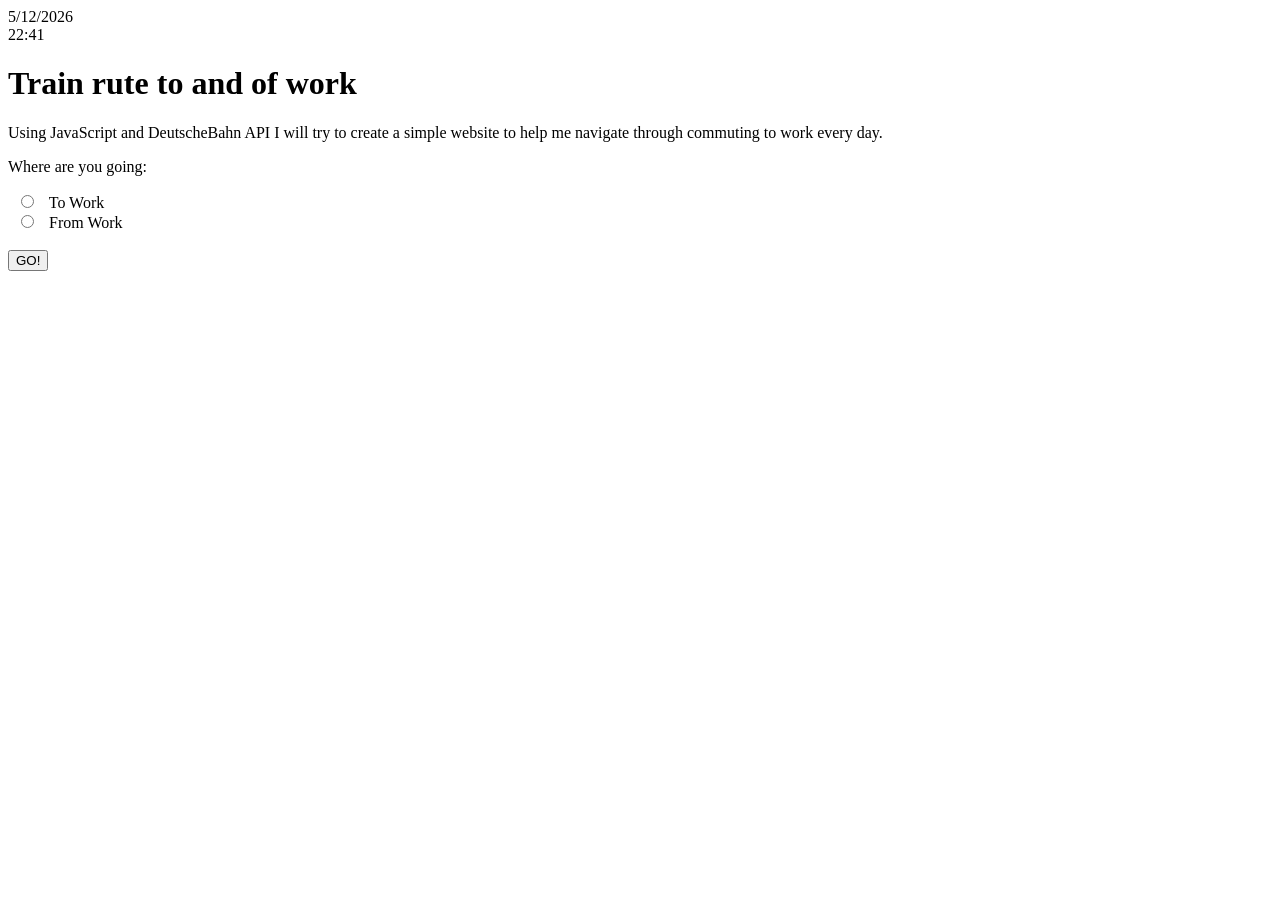
==== Index.html @ b0611929 "Html setup and basic gui" ====
<!DOCTYPE html>
<html>
<head>
<meta charset="UTF-8">
</head>



<body>

<div id="current_date"></div>
  <h1>Train rute to and of work</h1>
  <p>Using JavaScript and DeutscheBahn API I will try to create a simple website
    to help me navigate through commuting to work every day.</p>


<form action="/action_page.php">
  <p>Where are you going:</p>
  <input type="radio"  name="rute" value="toWork">
  <label for="toWork">To Work</label><br>
  <input type="radio" name="rute" value="fromWork">
  <label for="fromWork">From Work</label><br>
 
  <br>


  <input type="submit" value="GO!">
</form>

<script src="script.js"></script>



</body>
</html>
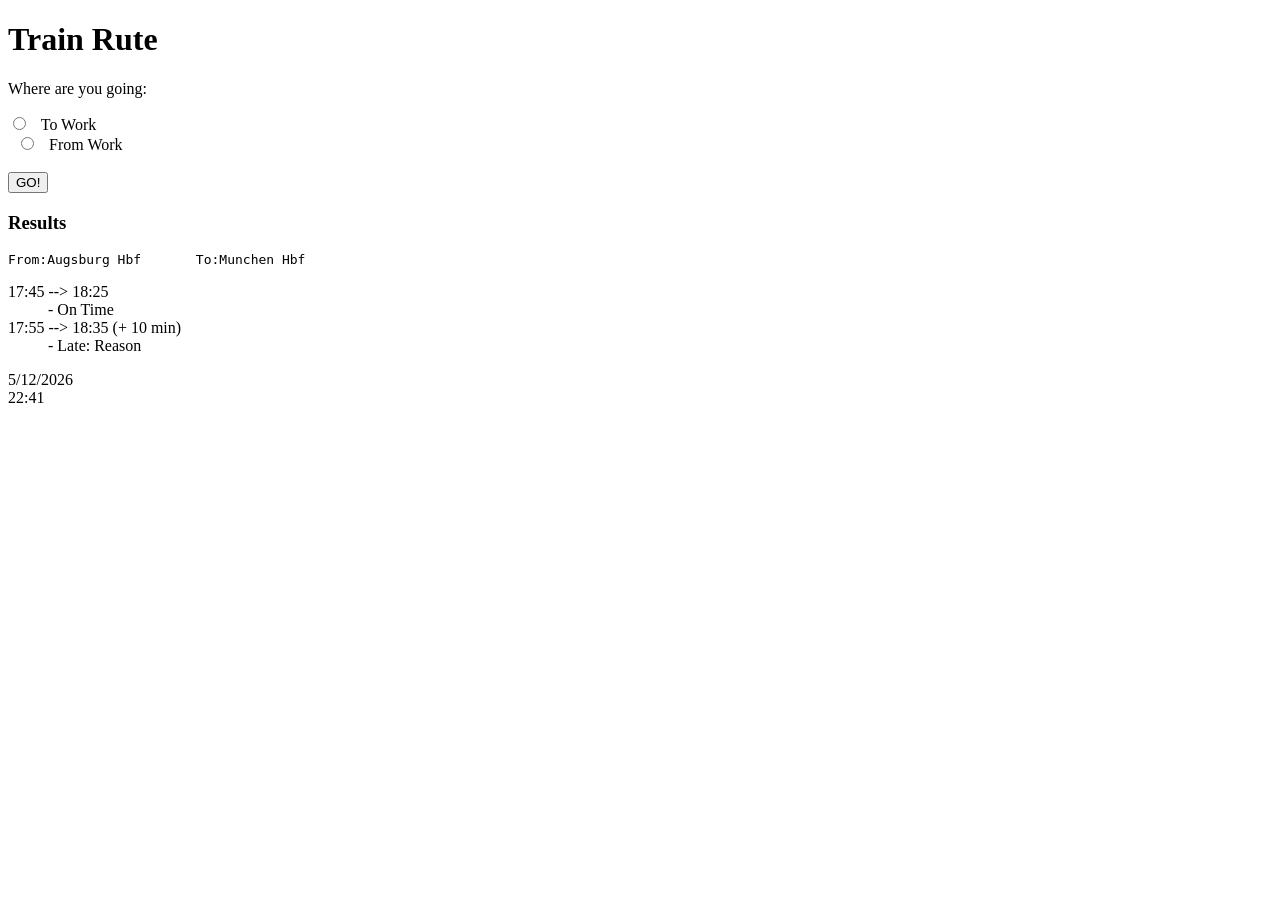
==== commit c16b6e2c: "Basic Layout" ====
--- a/Index.html
+++ b/Index.html
@@ -1,35 +1,49 @@
 <!DOCTYPE html>
-<html>
-<head>
-<meta charset="UTF-8">
-</head>
+<html lang="en" dir="ltr">
+  <head>
+    <meta charset="utf-8">
+    <title>Train Rute</title>
+  </head>
+  <body>
+    <div class="toolbar">
+      <header>
+        <!-- Empty for toolbar -->
+      </header>
+    </div>
 
+    <div class="title">
+      <h1>Train Rute</h1>
+    </div>
 
+    <div class="options">
+      <p>Where are you going:</p>
+        <input type="radio"  name="rute" value="toWork">
+        <label for="toWork">To Work</label><br>
+        <input type="radio" name="rute" value="fromWork">
+        <label for="fromWork">From Work</label><br>
+       <br>
 
-<body>
+      <input type="submit" value="GO!">
+    </div>
 
-<div id="current_date"></div>
-  <h1>Train rute to and of work</h1>
-  <p>Using JavaScript and DeutscheBahn API I will try to create a simple website
-    to help me navigate through commuting to work every day.</p>
+    <div class="results">
+      <h3>Results</h3>
+      <pre>From:Augsburg Hbf       To:Munchen Hbf</pre>
 
+      <dl>
+        <dt>17:45 --> 18:25</dt>
+          <dd>- On Time</dd>
+        <dt>17:55 --> 18:35 (+ 10 min)</dt>
+          <dd>- Late: Reason </dd>
+      </dl>
 
-<form action="/action_page.php">
-  <p>Where are you going:</p>
-  <input type="radio"  name="rute" value="toWork">
-  <label for="toWork">To Work</label><br>
-  <input type="radio" name="rute" value="fromWork">
-  <label for="fromWork">From Work</label><br>
- 
-  <br>
+    </div>
 
-
-  <input type="submit" value="GO!">
-</form>
+      <div ID="current_time">
+      </div>
 
 <script src="script.js"></script>
 
 
-
-</body>
+  </body>
 </html>
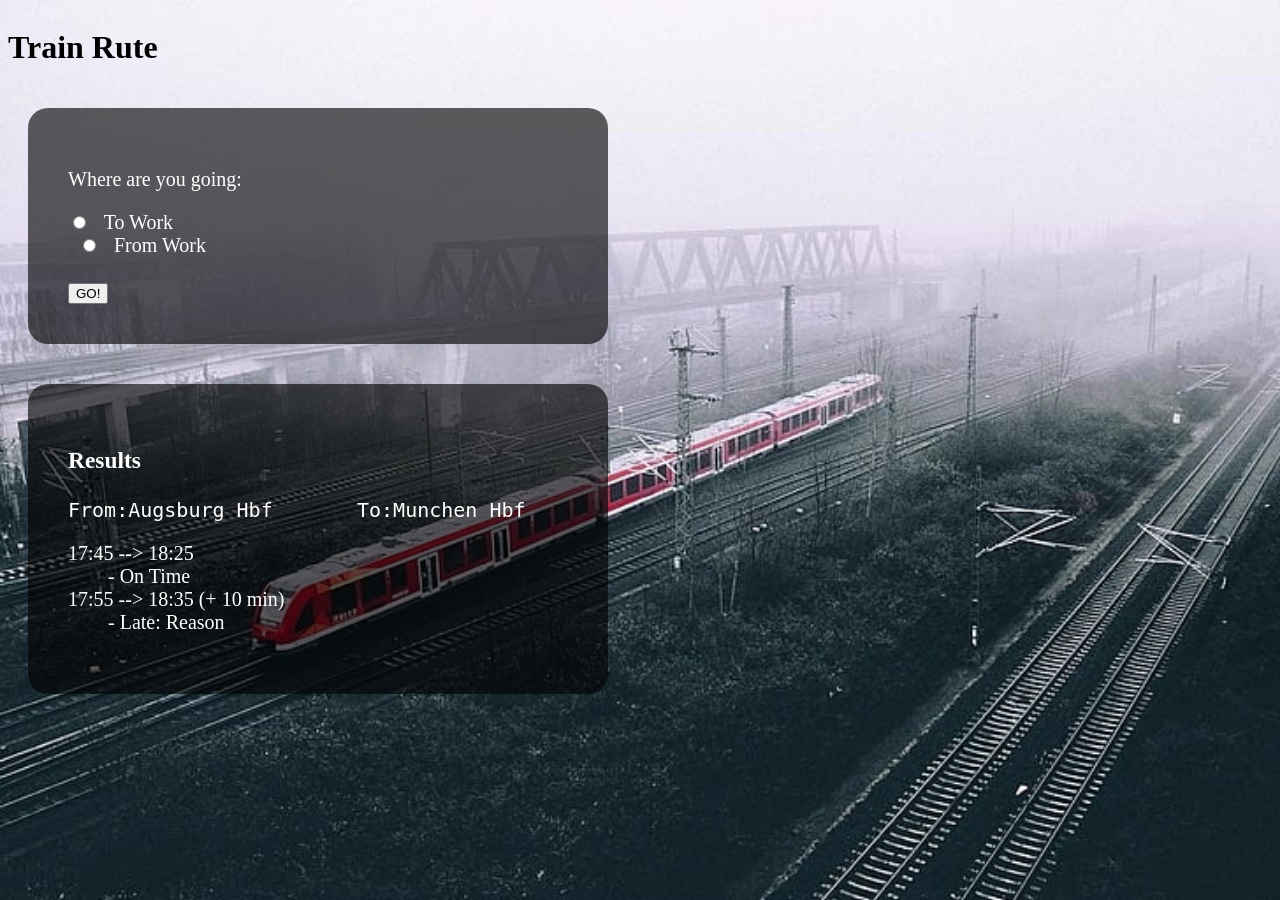
==== commit dfc15f28: "css" ====
--- a/Index.html
+++ b/Index.html
@@ -2,16 +2,18 @@
 <html lang="en" dir="ltr">
   <head>
     <meta charset="utf-8">
+     <link rel="stylesheet" href="./style.css">
+     <script src="./script.js"></script>
     <title>Train Rute</title>
   </head>
   <body>
-    <div class="toolbar">
+    <div class=""="toolbar">
       <header>
         <!-- Empty for toolbar -->
       </header>
     </div>
 
-    <div class="title">
+    <div class=""="title">
       <h1>Train Rute</h1>
     </div>
 
@@ -42,7 +44,7 @@
       <div ID="current_time">
       </div>
 
-<script src="script.js"></script>
+
 
 
   </body>
--- a/style.css
+++ b/style.css
@@ -0,0 +1,30 @@
+body {
+    display: grid;
+    height: -webkit-fill-available;
+    background-image: url(bahn.jpeg);
+    background-size: cover;
+}
+.title{
+  justify-content: center;
+
+}
+.options{
+background: #000000a0;
+padding: 2em;
+border-radius: 20px;
+width: 100%;
+max-width: 500px;
+margin: 1em;
+color: white;
+font-size: 20px;
+}
+.results{
+background: #000000a0;
+padding: 2em;
+border-radius: 20px;
+width: 100%;
+max-width: 500px;
+margin: 1em;
+color: white;
+font-size: 20px;
+}
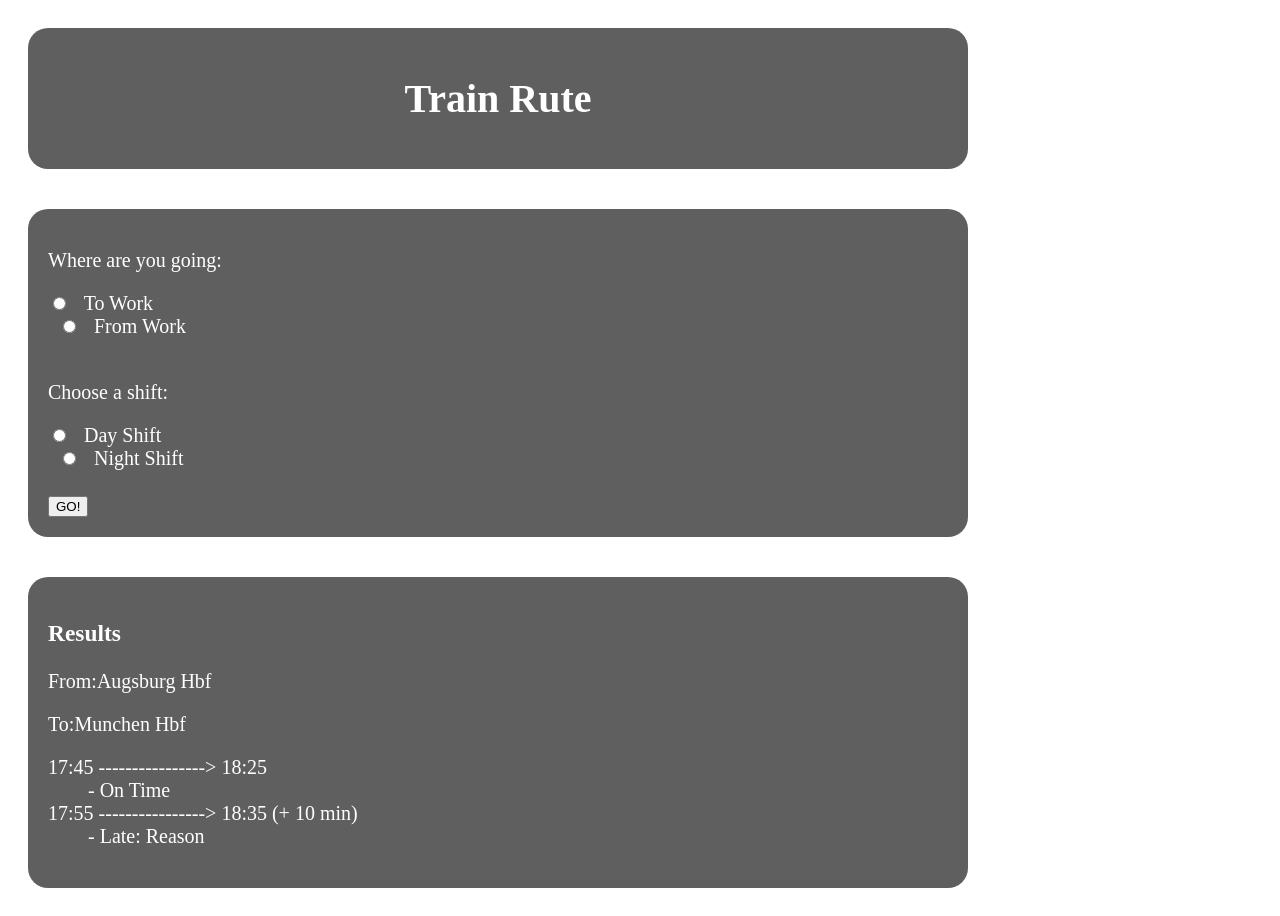
==== commit c51784b1: "CSS update" ====
--- a/Index.html
+++ b/Index.html
@@ -3,26 +3,30 @@
   <head>
     <meta charset="utf-8">
      <link rel="stylesheet" href="./style.css">
-     <script src="./script.js"></script>
+
     <title>Train Rute</title>
   </head>
   <body>
-    <div class=""="toolbar">
-      <header>
-        <!-- Empty for toolbar -->
-      </header>
-    </div>
 
-    <div class=""="title">
+
+    <div class="current_time"></div>
+
+    <div class="title">
       <h1>Train Rute</h1>
     </div>
 
-    <div class="options">
+    <div class="direction">
       <p>Where are you going:</p>
-        <input type="radio"  name="rute" value="toWork">
+        <input type="radio"name="rute"value="toWork">
         <label for="toWork">To Work</label><br>
-        <input type="radio" name="rute" value="fromWork">
+        <input type="radio"name="rute"value="fromWork">
         <label for="fromWork">From Work</label><br>
+       <br>
+      <p>Choose a shift:</p>
+        <input type="radio"name="shift"value="dayShift">
+        <label for="dayShift">Day Shift</label><br>
+        <input type="radio"name="shift"value="nightShift">
+        <label for="nightShift">Night Shift</label><br>
        <br>
 
       <input type="submit" value="GO!">
@@ -30,22 +34,26 @@
 
     <div class="results">
       <h3>Results</h3>
-      <pre>From:Augsburg Hbf       To:Munchen Hbf</pre>
+      <p>From:Augsburg Hbf</p>
+      <p>To:Munchen Hbf</p>
+
 
       <dl>
-        <dt>17:45 --> 18:25</dt>
+        <dt>17:45 ----------------> 18:25</dt>
           <dd>- On Time</dd>
-        <dt>17:55 --> 18:35 (+ 10 min)</dt>
+        <dt>17:55 ----------------> 18:35 (+ 10 min)</dt>
           <dd>- Late: Reason </dd>
       </dl>
 
     </div>
 
-      <div ID="current_time">
-      </div>
 
 
 
 
+
+
+
+    <script src="script.js"></script>
   </body>
 </html>
--- a/style.css
+++ b/style.css
@@ -1,30 +1,39 @@
 body {
     display: grid;
     height: -webkit-fill-available;
-    background-image: url(bahn.jpeg);
+    background-image: url(https://source.unsplash.com/1500x900/?train);
     background-size: cover;
+
 }
 .title{
-  justify-content: center;
+  background: #000000a0;
+  text-align: center;
+  padding: 1em;
+  border-radius: 20px;
+  width: 100%;
+  max-width: 900px;
+  margin: 1em;
+  color: white;
+  font-size: 20px;
 
 }
-.options{
+.direction{
 background: #000000a0;
-padding: 2em;
+padding: 1em;
 border-radius: 20px;
 width: 100%;
-max-width: 500px;
+max-width: 900px;
 margin: 1em;
 color: white;
 font-size: 20px;
 }
 .results{
 background: #000000a0;
-padding: 2em;
+padding: 1em;
 border-radius: 20px;
 width: 100%;
-max-width: 500px;
+max-width: 900px;
 margin: 1em;
 color: white;
 font-size: 20px;
-}
+};
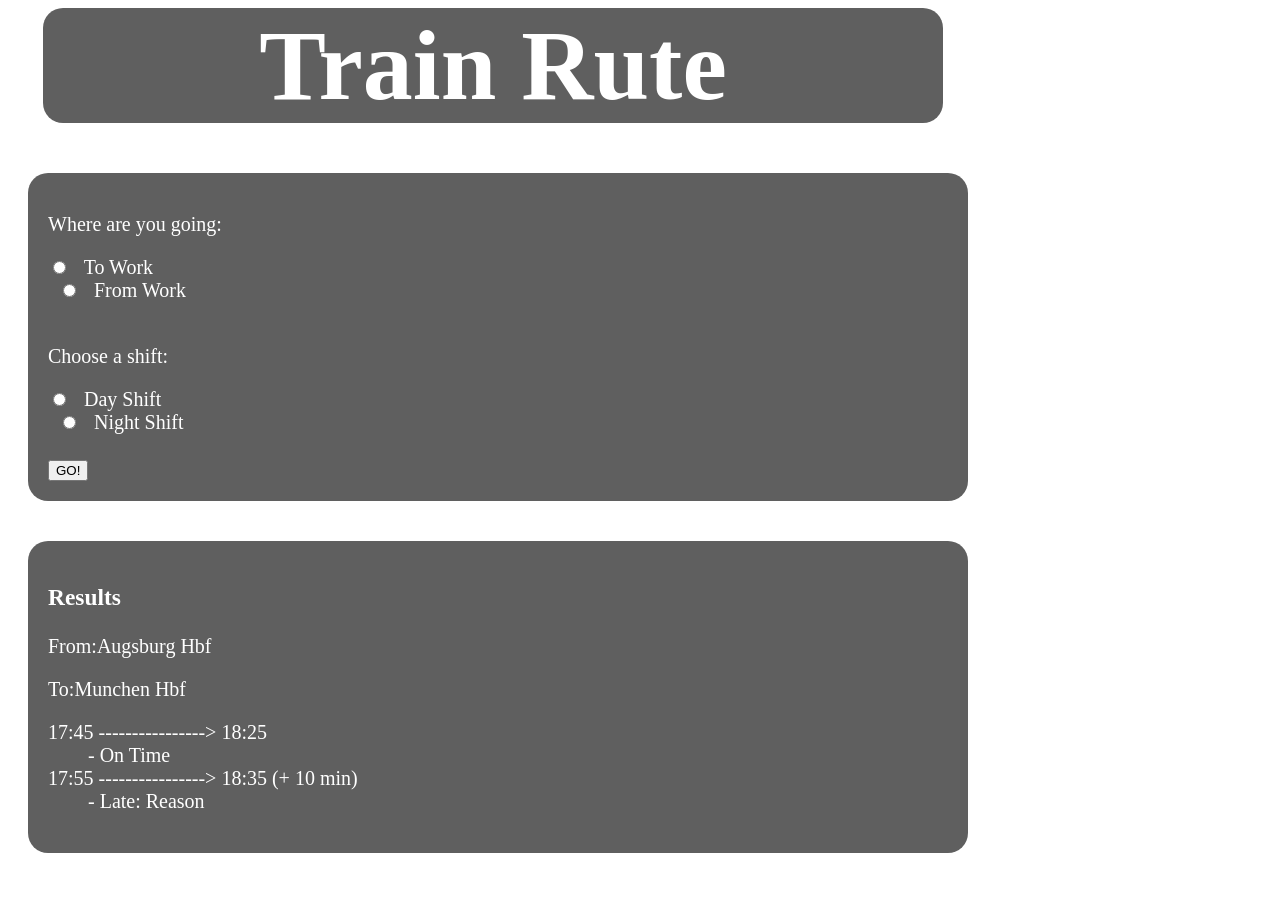
==== commit 83777398: "css" ====
--- a/Index.html
+++ b/Index.html
@@ -12,7 +12,7 @@
     <div class="current_time"></div>
 
     <div class="title">
-      <h1>Train Rute</h1>
+      <h1 class="mainTitle">Train Rute</h1>
     </div>
 
     <div class="direction">
--- a/style.css
+++ b/style.css
@@ -7,16 +7,23 @@
 }
 .title{
   background: #000000a0;
-  text-align: center;
-  padding: 1em;
+  text-align:center;
   border-radius: 20px;
   width: 100%;
   max-width: 900px;
   margin: 1em;
+  margin-top: 0em;
+  margin-left: 0.7em;
   color: white;
-  font-size: 20px;
+  font-size: 50px;
 
 }
+
+  .mainTitle{
+    margin: 0em;
+    max-width: 900px;
+  }
+
 .direction{
 background: #000000a0;
 padding: 1em;
@@ -24,6 +31,7 @@
 width: 100%;
 max-width: 900px;
 margin: 1em;
+margin-top: 0em;
 color: white;
 font-size: 20px;
 }
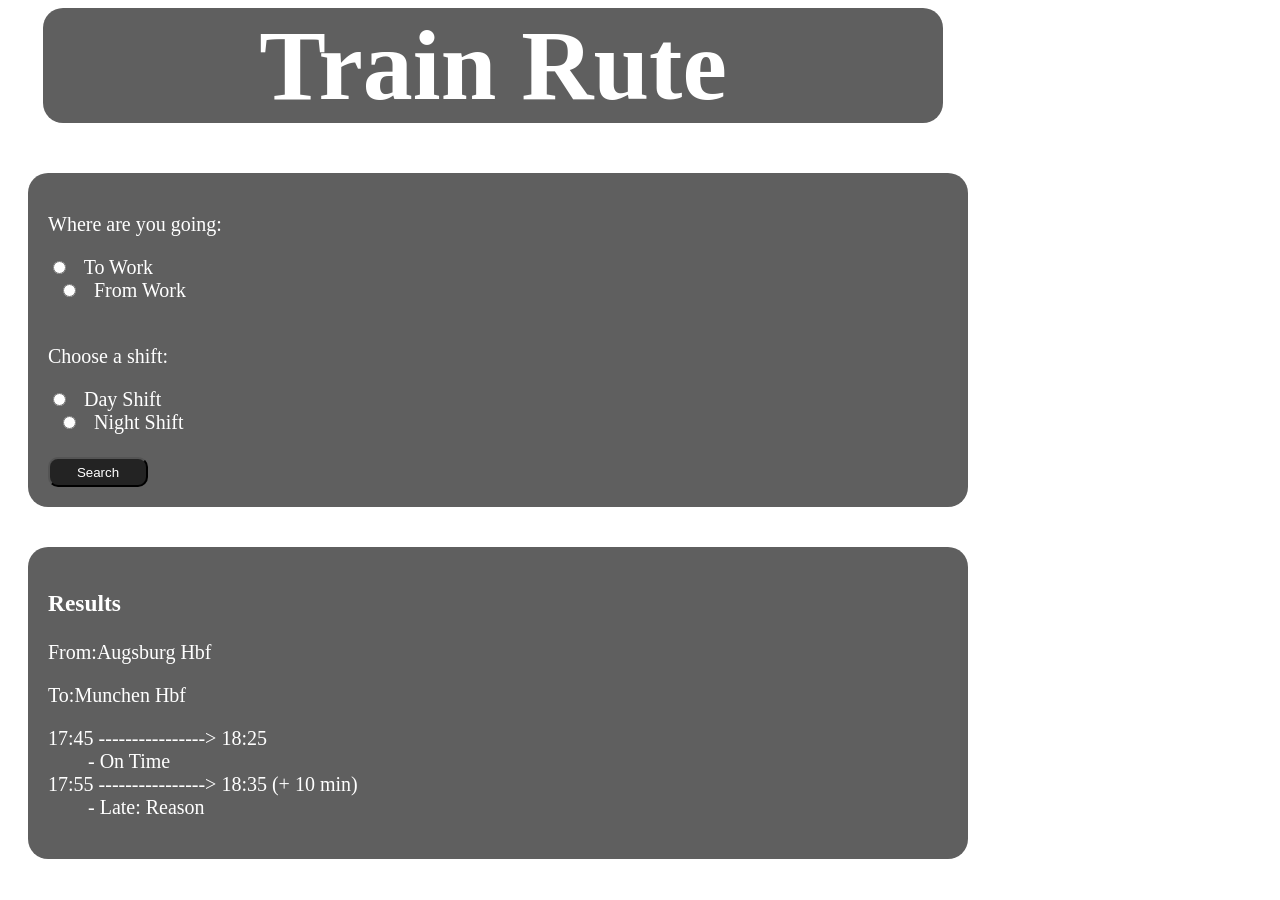
==== commit 4ae3b1c1: "css" ====
--- a/Index.html
+++ b/Index.html
@@ -28,8 +28,7 @@
         <input type="radio"name="shift"value="nightShift">
         <label for="nightShift">Night Shift</label><br>
        <br>
-
-      <input type="submit" value="GO!">
+      <button class="button" name="search">Search</button>
     </div>
 
     <div class="results">
--- a/style.css
+++ b/style.css
@@ -24,6 +24,7 @@
     max-width: 900px;
   }
 
+
 .direction{
 background: #000000a0;
 padding: 1em;
@@ -34,6 +35,16 @@
 margin-top: 0em;
 color: white;
 font-size: 20px;
+
+}
+.button{
+
+    margin: auto;
+    width: 100px;
+    height: 30px;
+    border-radius: 10px;
+    color: white;
+    background: #000000a0;
 }
 .results{
 background: #000000a0;
@@ -44,4 +55,28 @@
 margin: 1em;
 color: white;
 font-size: 20px;
+}
+
+@media only screen and (max-width: 1000px) {
+  body {
+      display: grid;
+      height: -webkit-fill-available;
+      background-image: url(https://source.unsplash.com/800x1200/?train);
+      background-size: cover;
+
+  }
+.title{
+  padding: 0.5em;
+  margin-left: 1.5em;
+}
+.mainTitle {
+  font-size: 120px;
+  margin-bottom: 0em;
+}
+.direction{
+  font-size: 50px;
+}
+.results{
+  font-size: 50px;
+}
 };
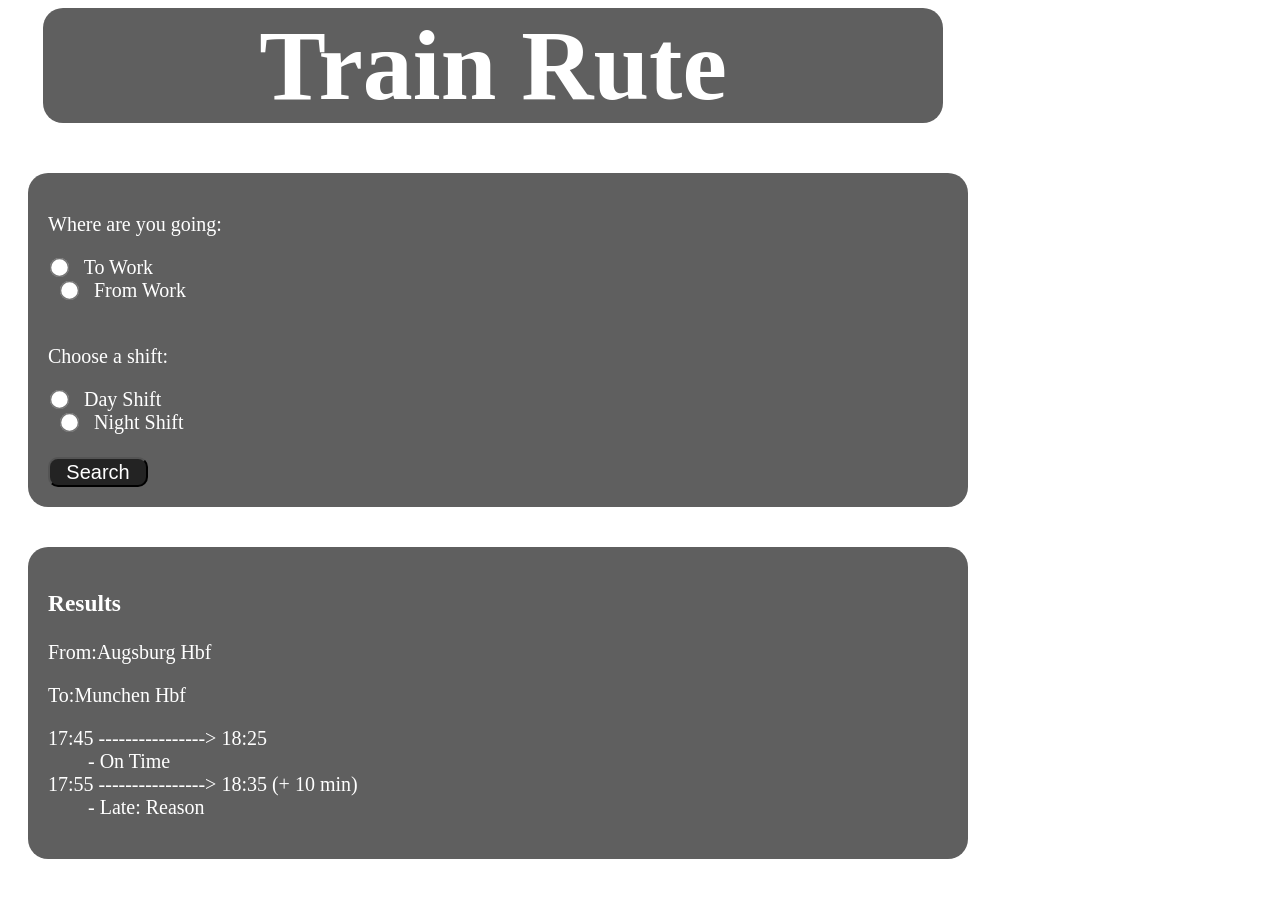
==== commit b95f83c9: "script setup" ====
--- a/Index.html
+++ b/Index.html
@@ -2,8 +2,8 @@
 <html lang="en" dir="ltr">
   <head>
     <meta charset="utf-8">
-     <link rel="stylesheet" href="./style.css">
-
+    <link rel="stylesheet" href="./style.css">
+    <script src="./script.js"></script>
     <title>Train Rute</title>
   </head>
   <body>
@@ -53,6 +53,6 @@
 
 
 
-    <script src="script.js"></script>
+
   </body>
 </html>
--- a/style.css
+++ b/style.css
@@ -29,13 +29,18 @@
 background: #000000a0;
 padding: 1em;
 border-radius: 20px;
-width: 100%;
+width: 90%;
 max-width: 900px;
 margin: 1em;
 margin-top: 0em;
 color: white;
 font-size: 20px;
 
+}
+input[type="radio"] {
+    -ms-transform: scale(1.5); /* IE 9 */
+    -webkit-transform: scale(1.5); /* Chrome, Safari, Opera */
+    transform: scale(1.5);
 }
 .button{
 
@@ -45,12 +50,13 @@
     border-radius: 10px;
     color: white;
     background: #000000a0;
+    font-size: 20px;
 }
 .results{
 background: #000000a0;
 padding: 1em;
 border-radius: 20px;
-width: 100%;
+width: 90%;
 max-width: 900px;
 margin: 1em;
 color: white;
@@ -61,13 +67,13 @@
   body {
       display: grid;
       height: -webkit-fill-available;
-      background-image: url(https://source.unsplash.com/800x1200/?train);
+      background-image: url(https://source.unsplash.com/1500x900/?train);
       background-size: cover;
 
   }
 .title{
   padding: 0.5em;
-  margin-left: 1.5em;
+  margin-left: 0.8em;
 }
 .mainTitle {
   font-size: 120px;
@@ -75,8 +81,22 @@
 }
 .direction{
   font-size: 50px;
+  margin-left: .1em;
+
+}
+input[type="radio"] {
+    -ms-transform: scale(3); /* IE 9 */
+    -webkit-transform: scale(3); /* Chrome, Safari, Opera */
+    transform: scale(3);
+}
+.button{
+  width: 300px;
+  height: 100px;
+  font-size: 50px;
 }
 .results{
   font-size: 50px;
+  margin-left: .1em;
+
 }
 };
